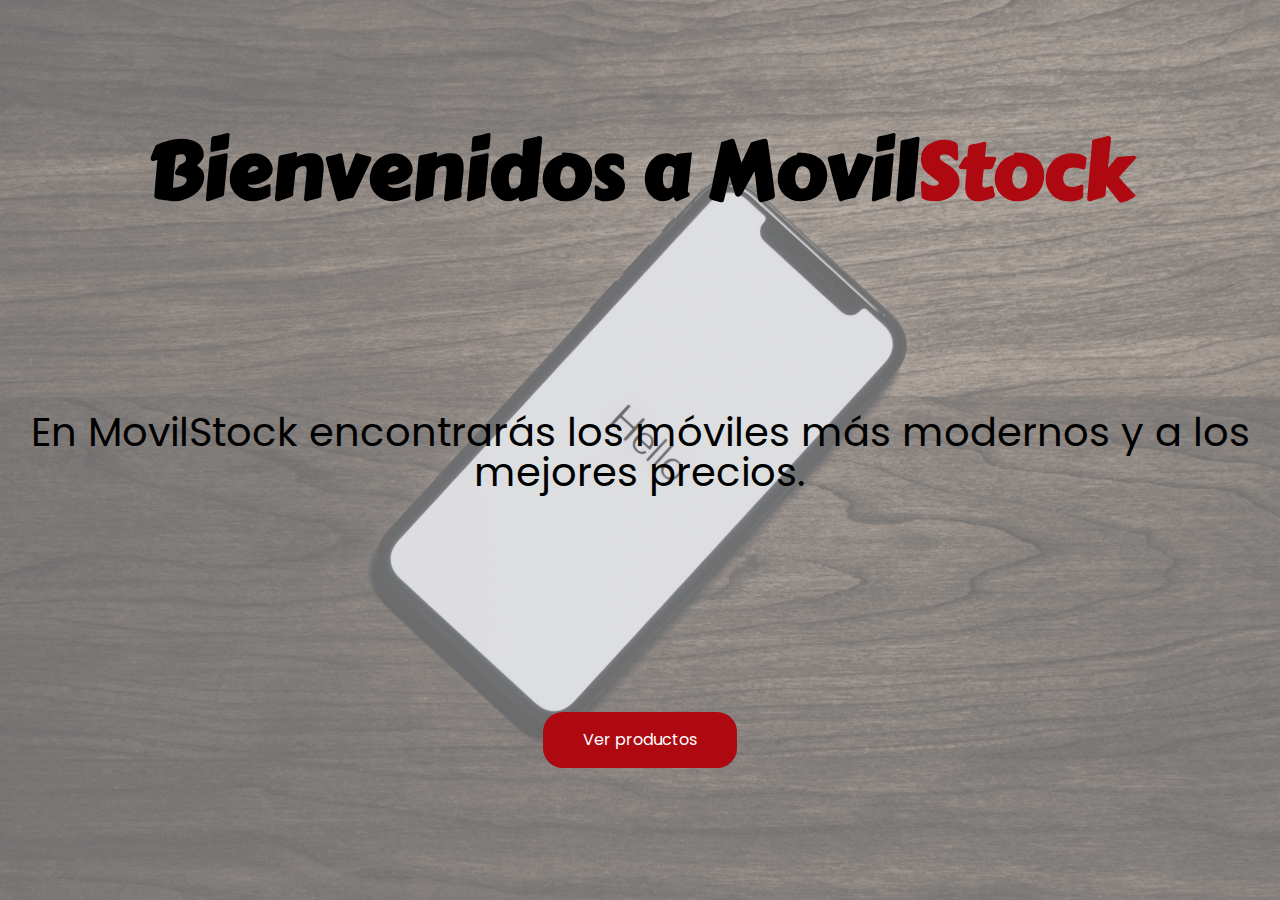
==== index.html @ 33cf1792 "Proceso inicial" ====
<!DOCTYPE html>
<html lang="es">
<head>
  <meta charset="UTF-8">
  <meta name="viewport" content="width=device-width, initial-scale=1.0">
  <meta http-equiv="X-UA-Compatible" content="ie=edge">
  <title>MovilStock - Tienda online de móviles</title>
  <link rel="stylesheet" href="/css/indexstyle.css">
</head>
<body>
  <main>
    <h1>Bienvenidos a <span>Movil<span class="resalta">Stock</span></span></h1>
    <p>En MovilStock encontrarás los móviles más modernos y a los mejores precios.</p>
    <a href="tienda.html" class="boton">Ver productos</a>
  </main>
</body>
</html>
---- css/indexstyle.css ----
@import url("./reset.css");
@import url("./stylegeneral.css");

body {
    background-color: lightgray;
    text-align: center;
    height: 100vh;
    font-family: 'Poppins', sans-serif;
    background-image: url("/images/fondomovil.webp");
    background-attachment: fixed;
    background-repeat: no-repeat;
    background-size: cover;
}

main{
    display: flex;
    flex-direction: column;
    align-items: center;
    height: 100vh;
    justify-content: center;
    gap: 20%;
}
  
  
h1 {
    font-size: 80px;
    margin-bottom: 20px;
    font-weight: bolder;
    font-family: 'Carter One', cursive;
}

h1 .resalta{
    color: var(--color-rojo);
}
  
p {
    font-size: 40px;
    margin-bottom: 40px;
}
  
.boton {
    background-color: var(--color-rojo);
    color: white;
    padding: 20px 40px;
    border-radius: 20px;
    transition: all 0.3s ease-in-out;
}
  
.boton:hover {
    background-color: rgb(100, 96, 96);
    color: rgb(22, 22, 22);
    font-weight: bolder;
}
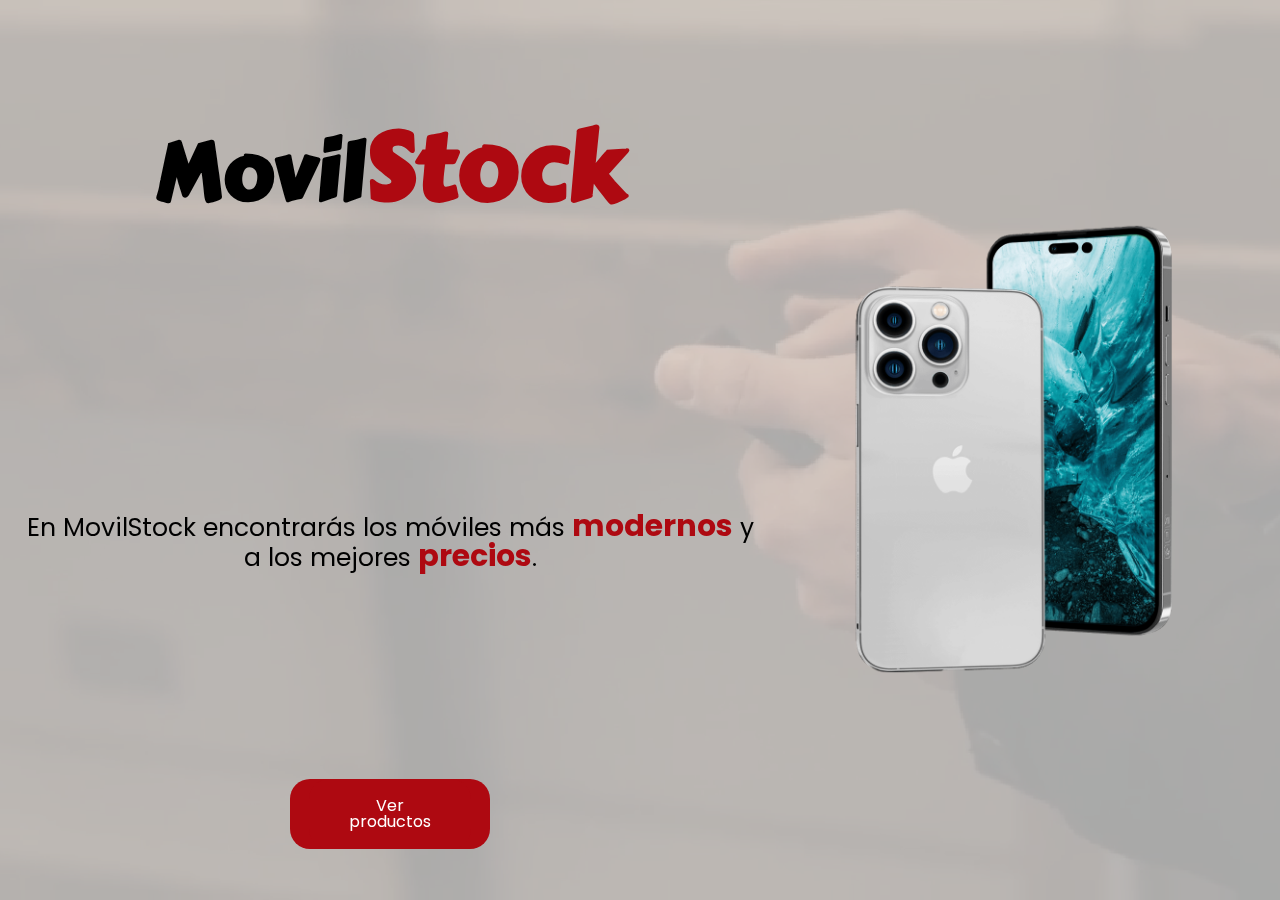
==== commit a92724a4: "responsivo" ====
--- a/index.html
+++ b/index.html
@@ -5,13 +5,25 @@
   <meta name="viewport" content="width=device-width, initial-scale=1.0">
   <meta http-equiv="X-UA-Compatible" content="ie=edge">
   <title>MovilStock - Tienda online de móviles</title>
-  <link rel="stylesheet" href="/css/indexstyle.css">
+  <link rel="stylesheet" href="./css/indexstyle.css">
 </head>
 <body>
-  <main>
-    <h1>Bienvenidos a <span>Movil<span class="resalta">Stock</span></span></h1>
-    <p>En MovilStock encontrarás los móviles más modernos y a los mejores precios.</p>
-    <a href="tienda.html" class="boton">Ver productos</a>
-  </main>
+  <div class="grid-container">
+    <video class="video" src="./images/video-index2.mp4" autoplay="true" muted="true" loop="true"></video>
+    <main>
+      <div class="titulo">
+        <h1>Movil<span class="resalta">Stock</span></h1>
+      </div>
+      <div class="imagen">
+        <img src="/images/iphone.png" alt="">
+      </div>
+      <div class="texto">
+        <p>En MovilStock encontrarás los móviles más <span class="resalta">modernos</span> y a los mejores <span class="resalta">precios</span>.</p>
+      </div>
+      <div class="boton">
+        <a href="tienda.html" class="boton">Ver productos</a>
+      </div>
+    </main>
+  </div>
 </body>
 </html>
--- a/css/indexstyle.css
+++ b/css/indexstyle.css
@@ -2,55 +2,153 @@
 @import url("./stylegeneral.css");
 
 body {
-    background-color: lightgray;
-    text-align: center;
-    height: 100vh;
-    font-family: 'Poppins', sans-serif;
-    background-image: url("/images/fondomovil.webp");
-    background-attachment: fixed;
-    background-repeat: no-repeat;
-    background-size: cover;
+  background-color: lightgray;
+  text-align: center;
+  font-family: "Poppins", sans-serif;
 }
 
-main{
+
+video {
+    position: absolute;
+    z-index: 0;
+    object-fit: cover;
+    width:100%;
+    height:100%;
+    top: 50%;
+    left: 50%;
+    transform: translate(-50%, -50%);
+    z-index: -1;
+    opacity: 0.2;
+}
+
+
+main {
+  margin: 0 20px;
+  min-height: 100vh;
+  display: grid;
+  grid-template-columns: repeat(5,1fr);
+  grid-template-rows: repeat(5,1fr);
+  grid-template-areas:
+  "titulo titulo titulo imagen imagen"
+  "titulo titulo titulo imagen imagen"
+  "texto texto texto imagen imagen"
+  "texto texto texto imagen imagen"
+  "boton boton boton imagen imagen"
+ 
+  ;
+  gap:10px;
+}
+
+
+.imagen{
+  grid-area: imagen;
+  align-self: center;
+}
+
+img{
+  max-width: 500px;
+}
+
+
+
+.titulo{
+  grid-area: titulo;
+  align-self: center;
+}
+
+h1 {
+  font-size: 100px;
+  margin-bottom: 20px;
+  font-weight: bolder;
+  font-family: "Carter One", cursive;
+}
+
+h1 .resalta {
+  color: var(--color-rojo);
+}
+
+.texto{
+  grid-area: texto;
+  align-self: center;
+}
+
+p {
+  font-size: 30px;
+  grid-area:texto;
+}
+
+.resalta{
+  color: var(--color-rojo);
+  font-weight: bolder;
+  font-size: 1.2em;
+}
+
+.boton {
+  display: flex;
+  align-items: center;
+  justify-content: center;
+  background-color: var(--color-rojo);
+  color: white;
+  width: 200px;
+  height: 70px;
+  padding: 20px 40px;
+  border-radius: 20px;
+  transition: all 0.3s ease-in-out;
+  grid-area: boton;
+  align-self: center;
+  justify-self: center;
+}
+
+.boton:hover {
+  background-color: rgb(100, 96, 96);
+  color: rgb(22, 22, 22);
+  font-weight: bolder;
+}
+
+@media (max-width:1500px){
+  h1{
+    font-size: 80px;
+  }
+
+  p{
+    font-size: 25px;
+  }
+
+  img{
+    width: 400px;
+  }
+}
+
+@media(max-width:900px){
+
+  main{
     display: flex;
     flex-direction: column;
-    align-items: center;
-    height: 100vh;
-    justify-content: center;
-    gap: 20%;
-}
+    justify-content: space-around;
+  }
   
-  
-h1 {
-    font-size: 80px;
-    margin-bottom: 20px;
-    font-weight: bolder;
-    font-family: 'Carter One', cursive;
 }
 
-h1 .resalta{
-    color: var(--color-rojo);
+@media(max-width:450px){
+ 
+  h1{
+    font-size: 50px;
+    margin-bottom: 0;
+  }
+
+  p{
+    font-size: 20px;
+  }
+
+  img{
+    width: 300px;
+  }
+
+  .boton{
+    width: 150px;
+    height: 50px;
+    border-radius: 10px;
+  }
 }
-  
-p {
-    font-size: 40px;
-    margin-bottom: 40px;
-}
-  
-.boton {
-    background-color: var(--color-rojo);
-    color: white;
-    padding: 20px 40px;
-    border-radius: 20px;
-    transition: all 0.3s ease-in-out;
-}
-  
-.boton:hover {
-    background-color: rgb(100, 96, 96);
-    color: rgb(22, 22, 22);
-    font-weight: bolder;
-}
-  
 
-  +
